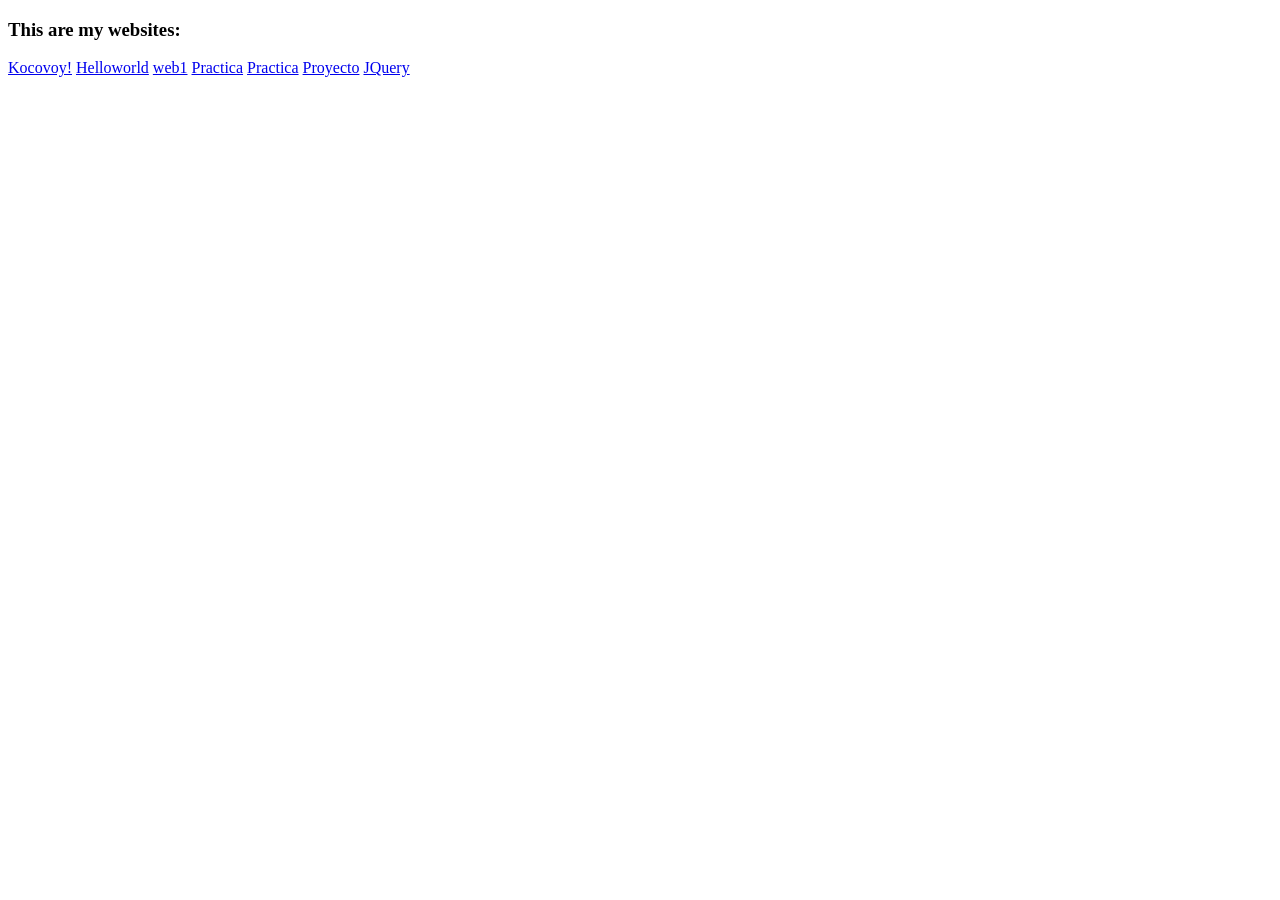
==== index.html @ 61eaf714 "First upload" ====
<!DOCTYPE html>
<html>
<head>
    <meta charset="utf-8" />
    <meta http-equiv="X-UA-Compatible" content="IE=edge">
    <title>KevinVillaCode</title>
    <meta name="viewport" content="width=device-width, initial-scale=1">
    <link rel="stylesheet" type="text/css" media="screen" href="main.css" />
    <script src="main.js"></script>
</head>
<body>
    <h3>This are my websites:</h3>
    <a href="1-html\kocovoy.html">Kocovoy!</a>
    <a href="1-html\helloworld.html">Helloworld</a>
    <a href="1-html\web1.html">web1</a>
    <a href="2-css\practica.html">Practica</a>
    <a href="2-css\practica.html">Practica</a>
    <a href="3-javascript\ProyectoJS\index.html">Proyecto</a>
    <a href="4-JQuery\clase1\jquery.html">JQuery</a>
</body>
</html>
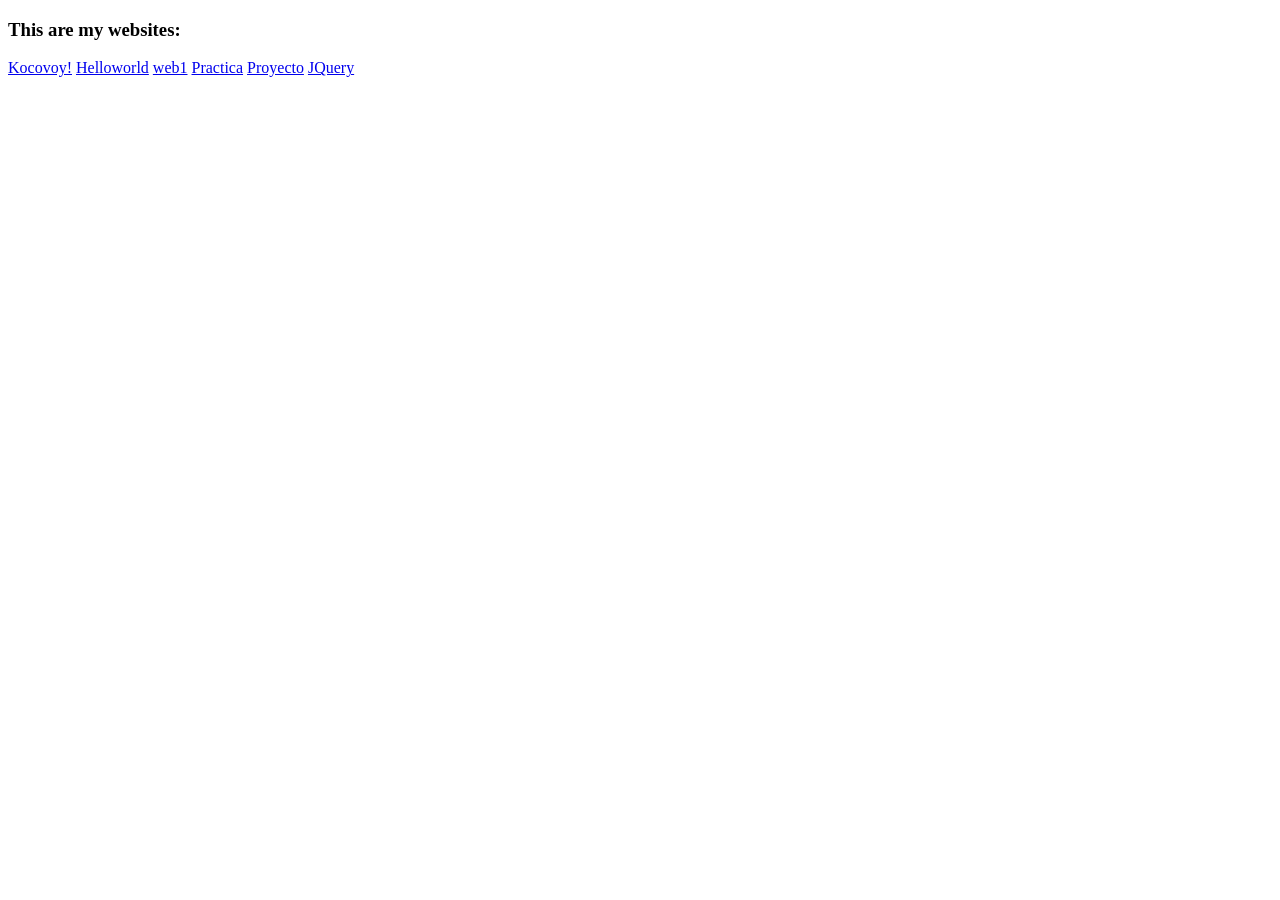
==== commit 7ed433f0: "Borrado de link extra" ====
--- a/index.html
+++ b/index.html
@@ -14,7 +14,6 @@
     <a href="1-html\helloworld.html">Helloworld</a>
     <a href="1-html\web1.html">web1</a>
     <a href="2-css\practica.html">Practica</a>
-    <a href="2-css\practica.html">Practica</a>
     <a href="3-javascript\ProyectoJS\index.html">Proyecto</a>
     <a href="4-JQuery\clase1\jquery.html">JQuery</a>
 </body>
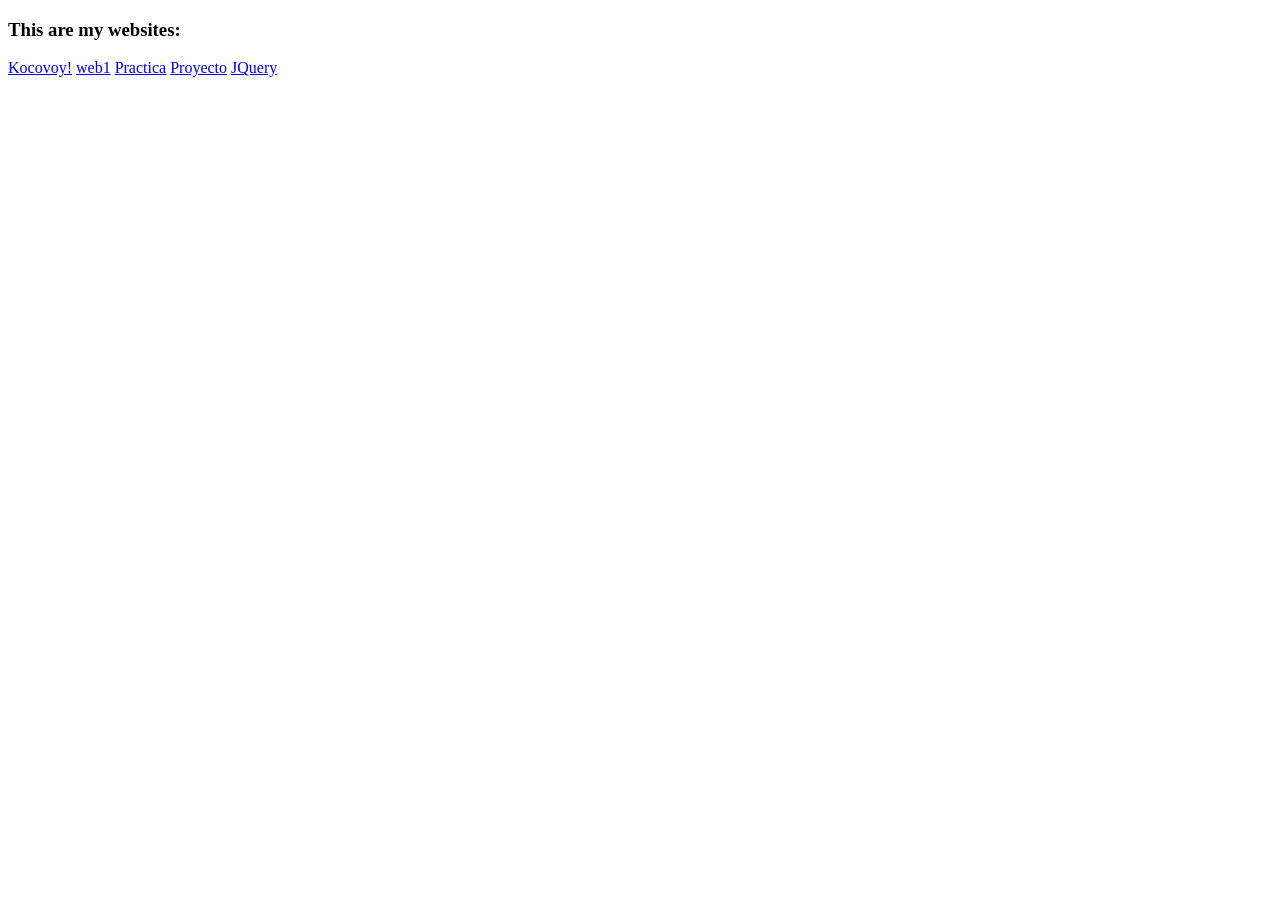
==== commit f6e94e53: "Cambio3" ====
--- a/index.html
+++ b/index.html
@@ -11,7 +11,6 @@
 <body>
     <h3>This are my websites:</h3>
     <a href="1-html\kocovoy.html">Kocovoy!</a>
-    <a href="1-html\helloworld.html">Helloworld</a>
     <a href="1-html\web1.html">web1</a>
     <a href="2-css\practica.html">Practica</a>
     <a href="3-javascript\ProyectoJS\index.html">Proyecto</a>
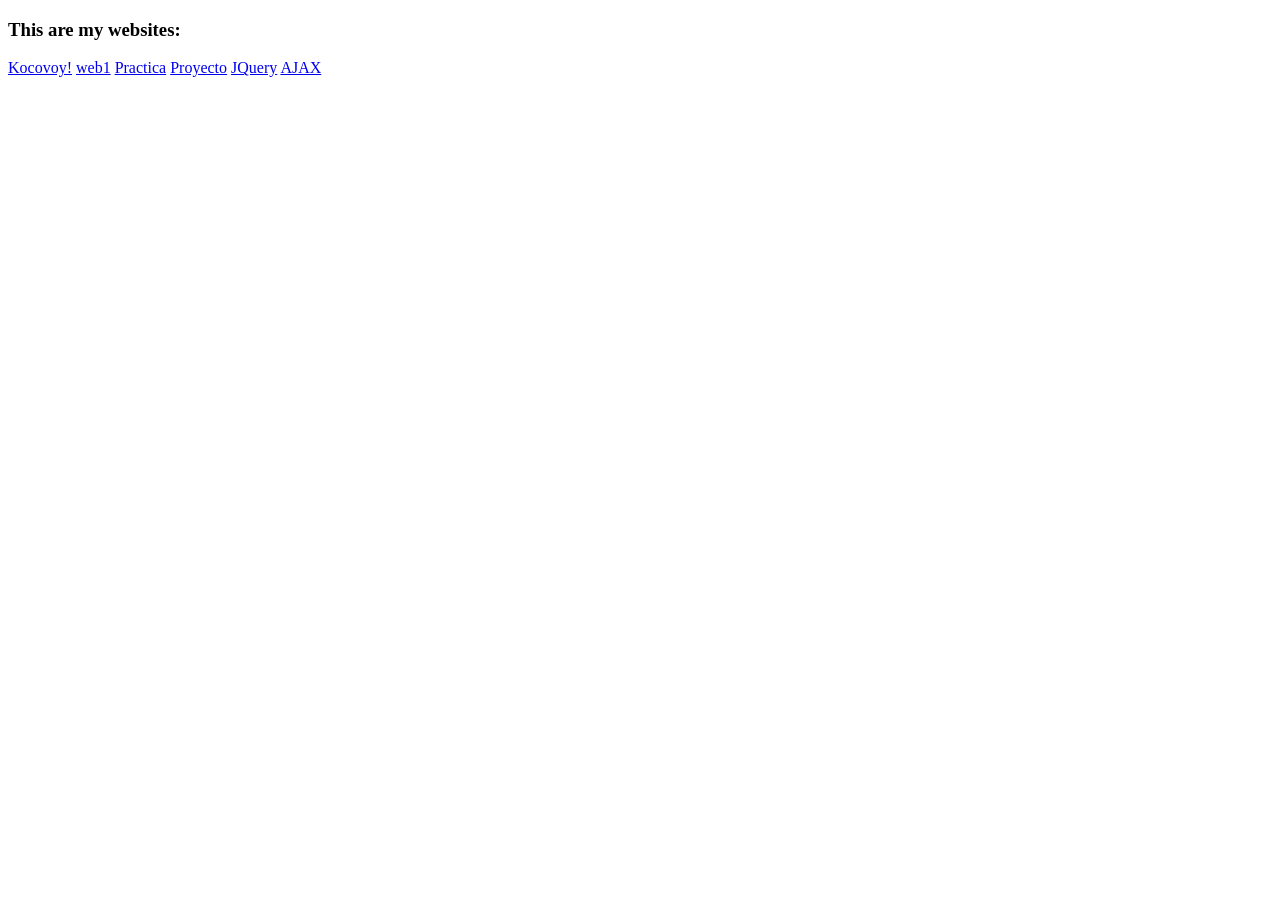
==== commit be7734c5: "inclusion de ajax" ====
--- a/index.html
+++ b/index.html
@@ -15,5 +15,6 @@
     <a href="2-css\practica.html">Practica</a>
     <a href="3-javascript\ProyectoJS\index.html">Proyecto</a>
     <a href="4-JQuery\clase1\jquery.html">JQuery</a>
+    <a href="4-JQuery\clase1\ajax.html">AJAX</a>
 </body>
 </html>
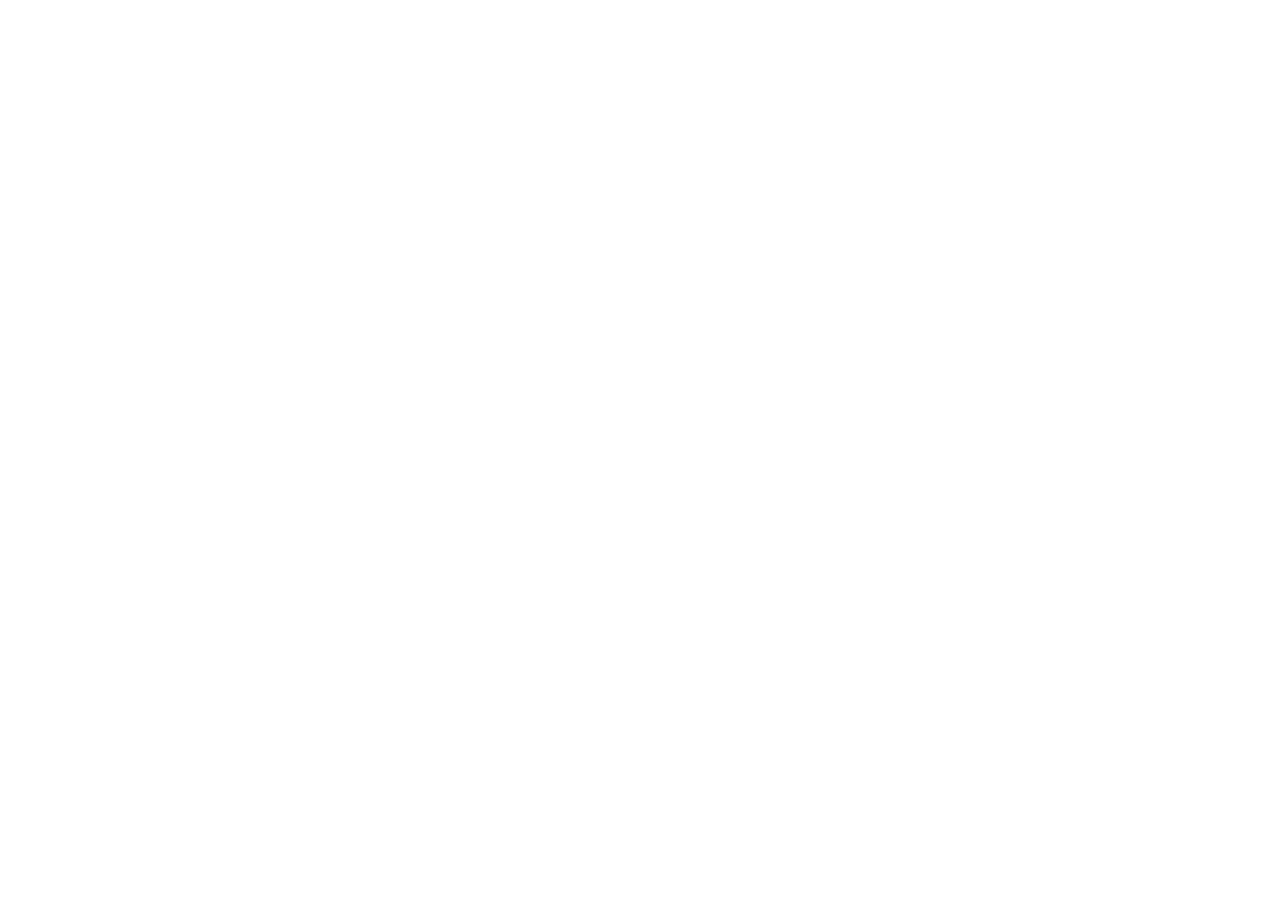
==== commit dad85c46: "cambio" ====
--- a/index.html
+++ b/index.html
@@ -9,12 +9,6 @@
     <script src="main.js"></script>
 </head>
 <body>
-    <h3>This are my websites:</h3>
-    <a href="1-html\kocovoy.html">Kocovoy!</a>
-    <a href="1-html\web1.html">web1</a>
-    <a href="2-css\practica.html">Practica</a>
-    <a href="3-javascript\ProyectoJS\index.html">Proyecto</a>
-    <a href="4-JQuery\clase1\jquery.html">JQuery</a>
-    <a href="4-JQuery\clase1\ajax.html">AJAX</a>
+    
 </body>
 </html>
